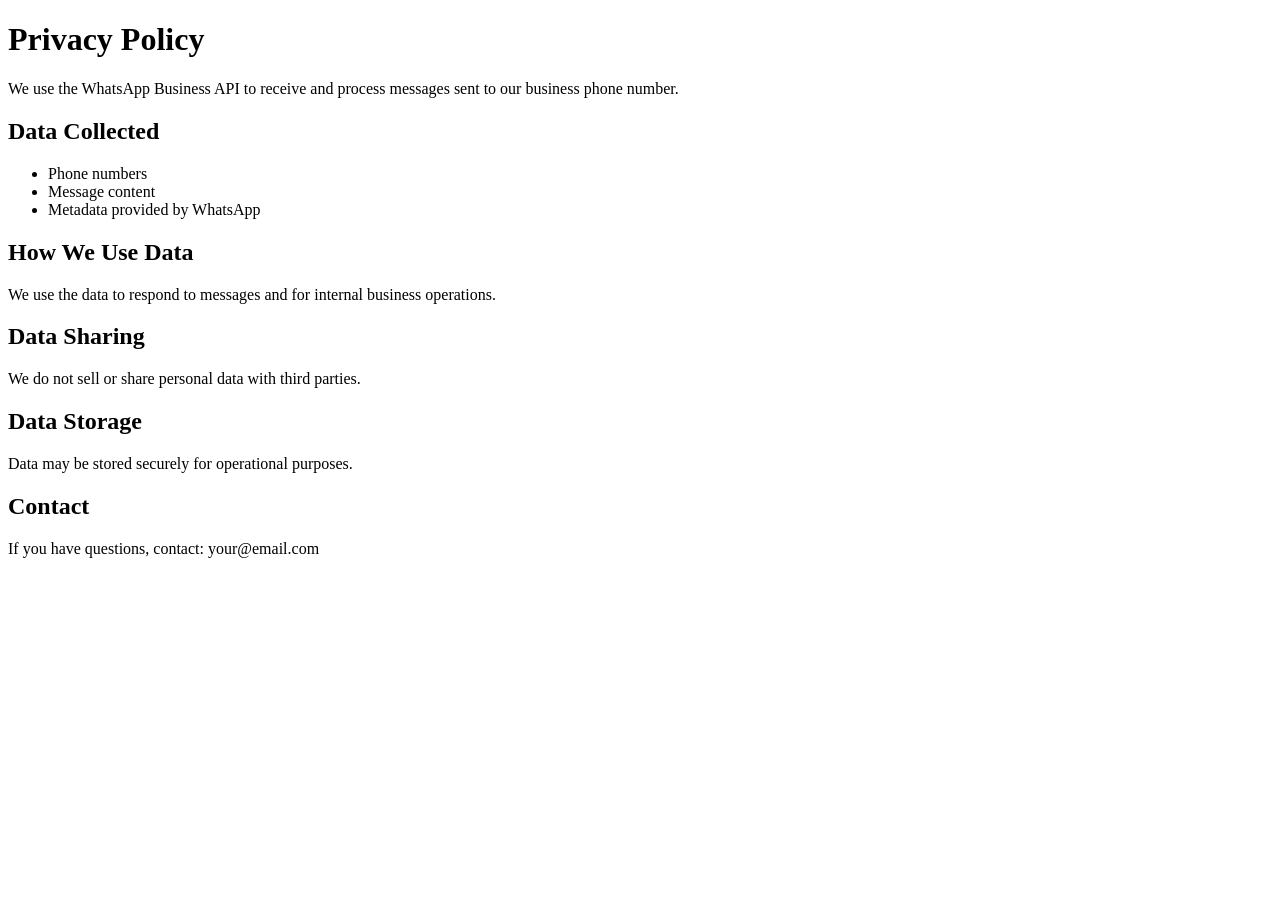
==== privacy.html @ 18095450 "Create privacy.html Add privacy statement" ====
<!DOCTYPE html>
<html lang="en">
<head>
  <meta charset="UTF-8">
  <title>Privacy Policy</title>
</head>
<body>
  <h1>Privacy Policy</h1>

  <p>We use the WhatsApp Business API to receive and process messages sent to our business phone number.</p>

  <h2>Data Collected</h2>
  <ul>
    <li>Phone numbers</li>
    <li>Message content</li>
    <li>Metadata provided by WhatsApp</li>
  </ul>

  <h2>How We Use Data</h2>
  <p>We use the data to respond to messages and for internal business operations.</p>

  <h2>Data Sharing</h2>
  <p>We do not sell or share personal data with third parties.</p>

  <h2>Data Storage</h2>
  <p>Data may be stored securely for operational purposes.</p>

  <h2>Contact</h2>
  <p>If you have questions, contact: your@email.com</p>
</body>
</html>
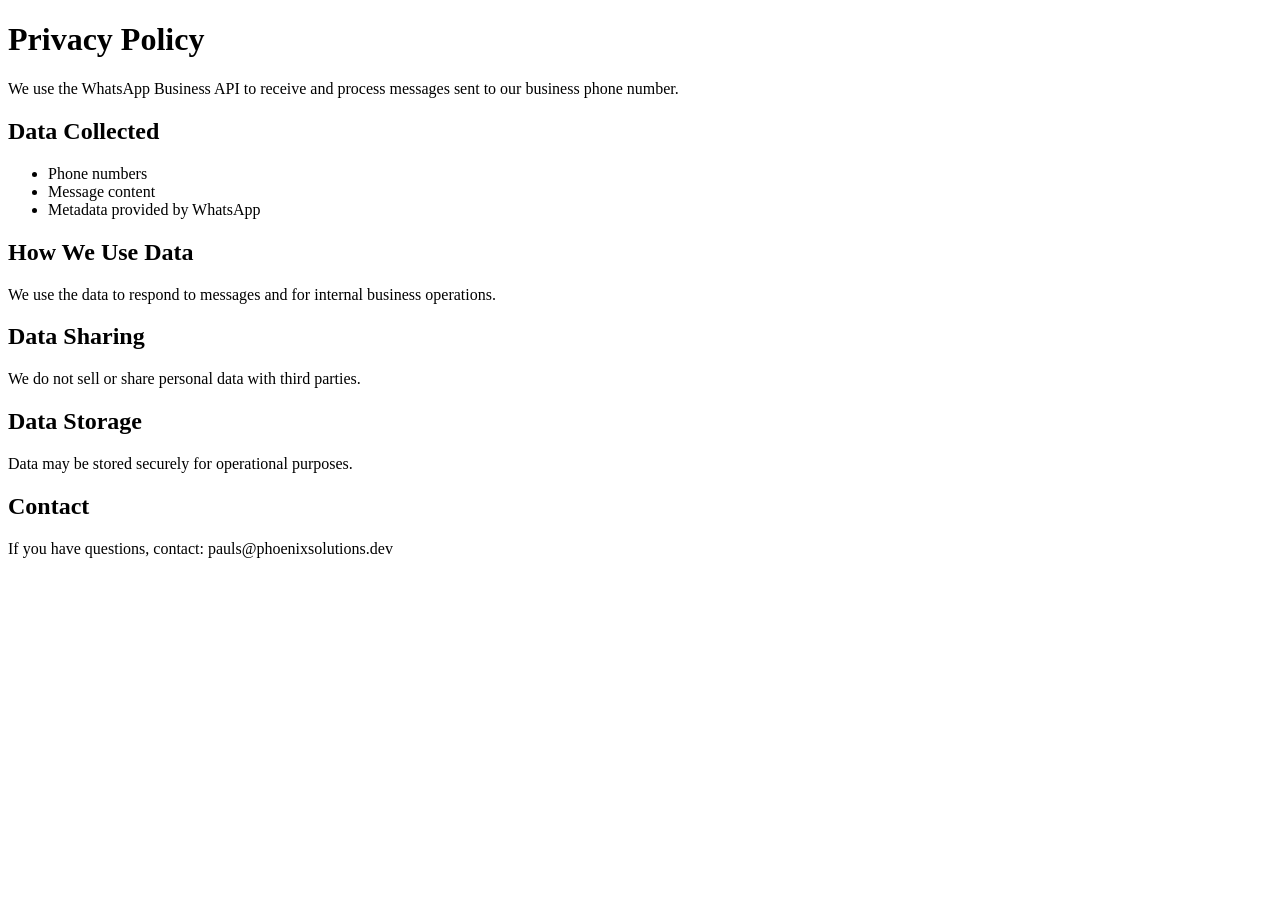
==== commit fa9410e8: "Update privacy.html Update email address" ====
--- a/privacy.html
+++ b/privacy.html
@@ -26,6 +26,6 @@
   <p>Data may be stored securely for operational purposes.</p>
 
   <h2>Contact</h2>
-  <p>If you have questions, contact: your@email.com</p>
+  <p>If you have questions, contact: pauls@phoenixsolutions.dev</p>
 </body>
 </html>
